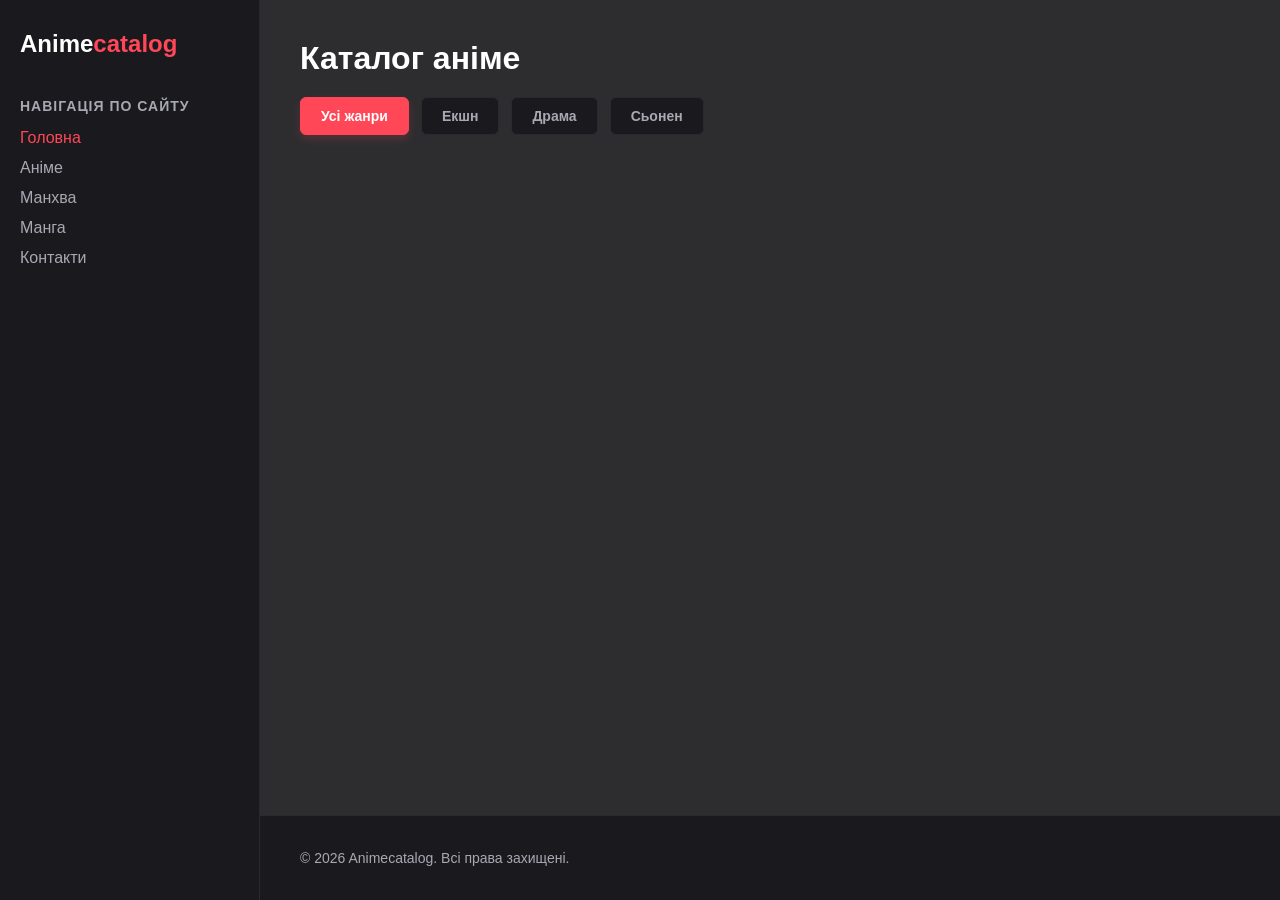
==== html/index.html @ 2b18cd07 "исправленны ошибки в коде" ====
<html lang="uk">
<head>
    <meta charset="UTF-8">
    <meta name="viewport" content="width=device-width, initial-scale=1.0">
    <title>Головна сторінка</title>
    <link rel="stylesheet" href="/style/styles.css">
</head>
<body>

    <div class="wrapper">
        
        <!--  Шапка и Навигация -->
        <header class="sidebar">
            <div class="logo">Anime<span>catalog</span></div>

            <nav class="main-nav">
                <h3 class="nav-title">Навігація по сайту</h3>
                <ul class="nav-list">
                    <li><a href="#" class="active">Головна</a></li>
                    <li><a href="#">Аніме</a></li>
                    <li><a href="#">Манхва</a></li>
                    <li><a href="#">Манга</a></li>
                    <li><a href="#">Контакти</a></li>
                </ul>
            </nav>
        </header>

        <!-- Основной контент -->
        <div class="main-wrapper">
            <main class="main-content">
                <h1 class="page-title">Каталог аніме</h1>
                
                <div class="filter-buttons">
                    <button class="btn-filter active" data-genre="all">Усі жанри</button>
                    <button class="btn-filter" data-genre="Екшн">Екшн</button>
                    <button class="btn-filter" data-genre="Драма">Драма</button>
                    <button class="btn-filter" data-genre="Сьонен">Сьонен</button>
                </div>
                
                <div id="anime-grid" class="anime-grid">
                
                </div>
            </main>

            <!-- Подвал  -->
            <footer class="site-footer">
                <p>&copy; 2026 Animecatalog. Всі права захищені.</p>
            </footer>
        </div>

    </div>

    <script src="/java_s/main.js"></script>
</body>
</html>
---- style/styles.css ----
/* Общие стили для темной темы */
body {
    background-color: #212124;
    color: #ffffff;
    font-family: Arial, sans-serif;
    margin: 0;
    padding: 0;
}

/* Главный контейнер-флекс */
.wrapper {
    display: flex;
    min-height: 100vh;
}

/* Левая панель меню (Sidebar) */
.sidebar {
    width: 260px;
    background-color: #1a1a1e;
    border-right: 1px solid #29292e;
    padding: 30px 20px;
    box-sizing: border-box;
}

.logo {
    font-size: 24px;
    font-weight: bold;
    color: #ffffff;
    margin-bottom: 40px;
}

.logo span {
    color: #ff4757;
}

.nav-title {
    font-size: 14px;
    color: #a8a8b3;
    text-transform: uppercase;
    letter-spacing: 1px;
    margin-bottom: 15px;
}

.nav-list {
    list-style: none;
    padding: 0;
    margin: 0;
}

.nav-list li {
    margin-bottom: 12px;
}

.nav-list a {
    color: #a8a8b3;
    text-decoration: none;
    font-size: 16px;
    display: block;
    transition: color 0.2s ease;
}

.nav-list a:hover, 
.nav-list a.active {
    color: #ff4757;
}

/*  (Контент + Футер) */
.main-wrapper {
    flex: 1;
    display: flex;
    flex-direction: column;
    background-color: #2d2d30;
}

.main-content {
    padding: 40px;
    flex: 1;
}

.page-title {
    font-size: 32px;
    margin-top: 0;
    margin-bottom: 20px;
}

/* --- стили --- */
.anime-grid {
    display: grid;
    grid-template-columns: repeat(auto-fill, minmax(280px, 1fr));
    gap: 30px;
}

.anime-card {
    background-color: #1a1a1e;
    border: 1px solid #29292e;
    border-radius: 8px;
    overflow: hidden;
    display: flex;
    flex-direction: column;
    height: 480px;
    transition: transform 0.3s ease, border-color 0.3s ease;
}

.anime-card:hover {
    transform: translateY(-5px);
    border-color: #ff4757;
}

.anime-description {
    font-size: 14px;
    color: #a8a8b3;
    display: -webkit-box;
    -webkit-line-clamp: 3;
    -webkit-box-orient: vertical;
    overflow: hidden;
    line-clamp: 3;
}

.btn-more {
    background-color: #29292e;
    color: #ffffff;
    text-align: center;
    padding: 10px;
    text-decoration: none;
    border-radius: 4px;
    font-weight: 600;
}

.filter-buttons {
    margin: 20px 0 30px 0;
    display: flex;
    gap: 12px;
    flex-wrap: wrap;
}

.btn-filter {
    background-color: #1a1a1e;
    color: #a8a8b3;
    border: 1px solid #29292e;
    padding: 10px 20px;
    border-radius: 6px;
    cursor: pointer;
    font-family: inherit;
    font-size: 14px;
    font-weight: 600;
    transition: background-color 0.3s ease;
}

.btn-filter:hover {
    border-color: #ff4757;
    color: #ffffff;
    background-color: #1f1f23;
}

.btn-filter.active {
    background-color: #ff4757;
    color: #ffffff;
    border-color: #ff4757;
    box-shadow: 0 4px 8px rgba(255, 71, 87, 0.2);
}

/*  подвал */
.site-footer {
    padding: 20px 40px;
    background-color: #1a1a1e;
    border-top: 1px solid #29292e;
    color: #a8a8b3;
    font-size: 14px;
}
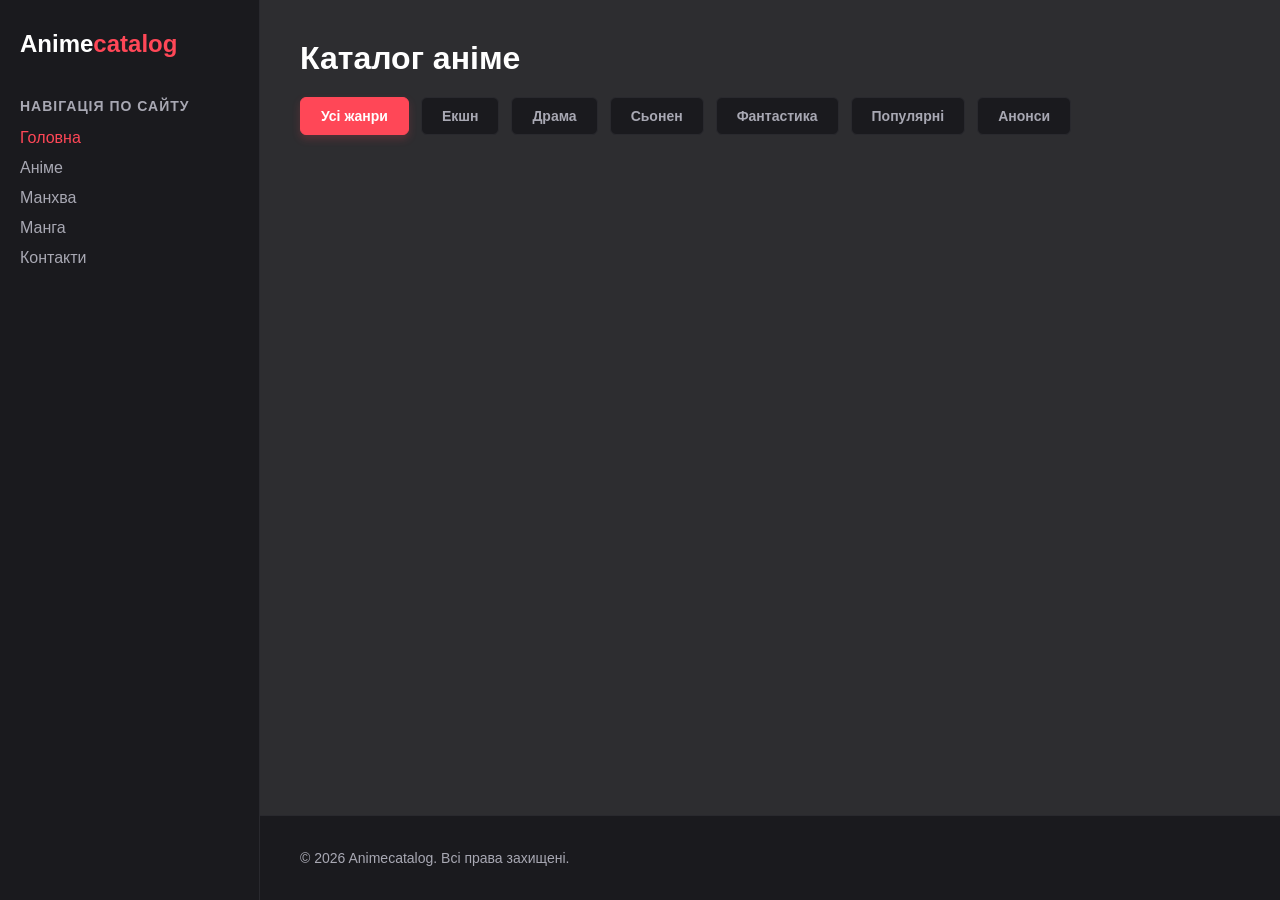
==== commit 53d24a0e: "добавил новые кнопки" ====
--- a/html/index.html
+++ b/html/index.html
@@ -35,6 +35,9 @@
                     <button class="btn-filter" data-genre="Екшн">Екшн</button>
                     <button class="btn-filter" data-genre="Драма">Драма</button>
                     <button class="btn-filter" data-genre="Сьонен">Сьонен</button>
+                    <button class="btn-filter" data-genre="Фантастика">Фантастика</button>
+                    <button class="btn-filter" data-genre="Популярні">Популярні</button>
+                    <button class="btn-filter" data-genre="Анонси">Анонси</button>
                 </div>
                 
                 <div id="anime-grid" class="anime-grid">
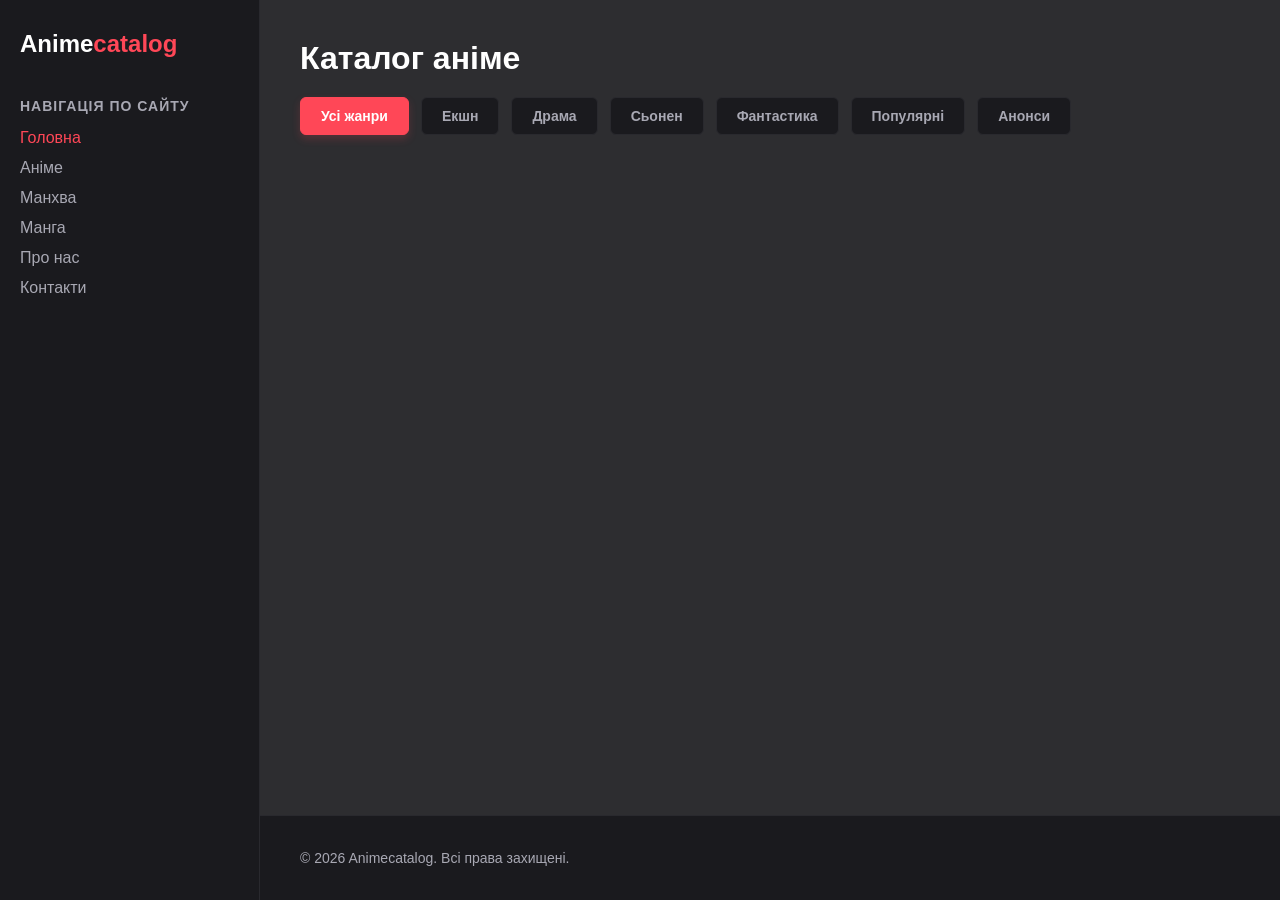
==== commit b2f05f02: "добавил про нас" ====
--- a/html/index.html
+++ b/html/index.html
@@ -20,6 +20,7 @@
                     <li><a href="#">Аніме</a></li>
                     <li><a href="#">Манхва</a></li>
                     <li><a href="#">Манга</a></li>
+                    <li><a href="#">Про нас</a></li>
                     <li><a href="#">Контакти</a></li>
                 </ul>
             </nav>
@@ -55,4 +56,5 @@
 
     <script src="/java_s/main.js"></script>
 </body>
-</html>+</html>
+<g
--- a/style/styles.css
+++ b/style/styles.css
@@ -167,3 +167,12 @@
     color: #a8a8b3;
     font-size: 14px;
 }
+.site-footer a {
+    color: #a8a8b3;
+    text-decoration: none;
+    transition: color 0.2s ease;
+}
+.site-footer a:hover {
+    color: #ff4757;
+}
+
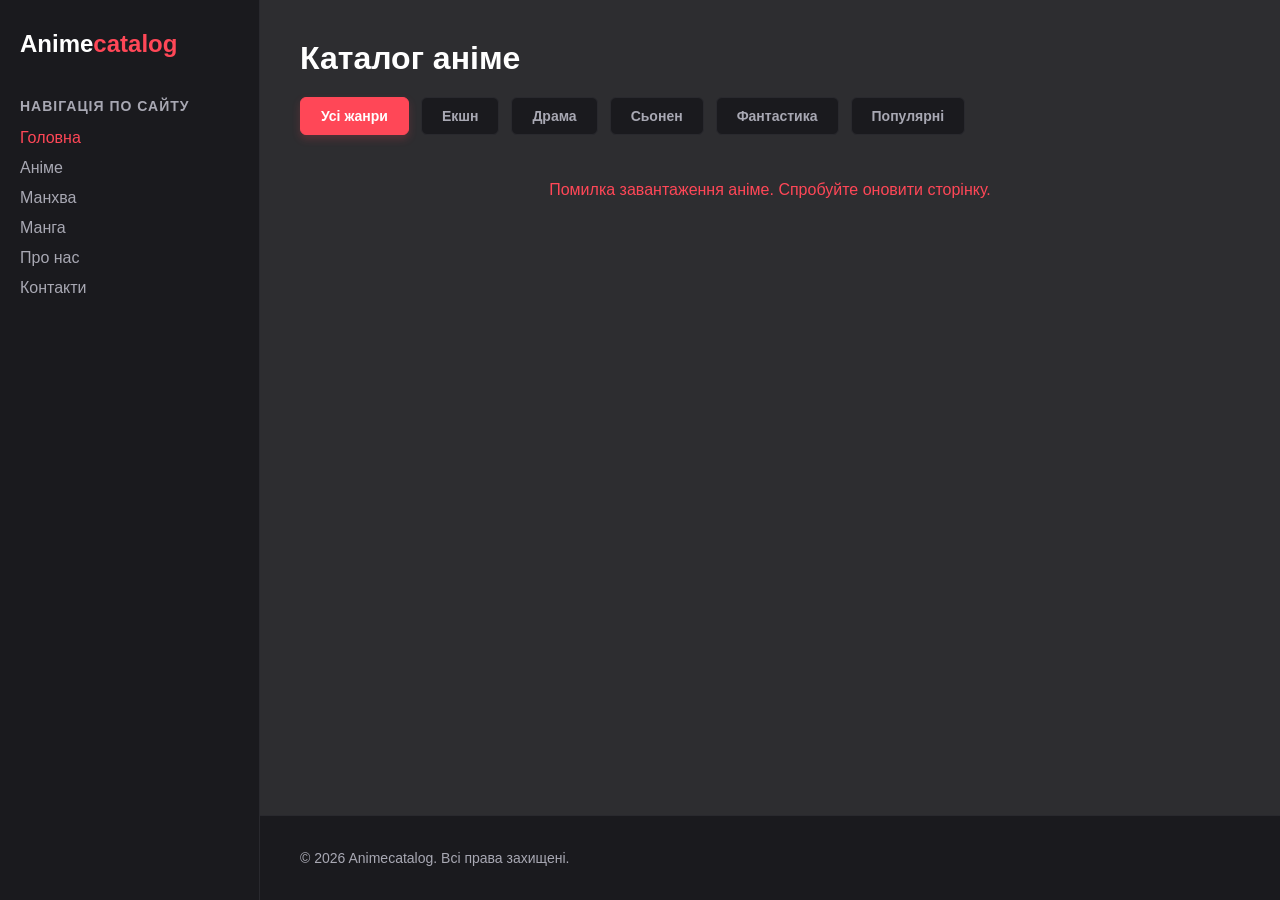
==== commit 341a6ed9: "Доробленна фільтрація." ====
--- a/html/index.html
+++ b/html/index.html
@@ -38,7 +38,6 @@
                     <button class="btn-filter" data-genre="Сьонен">Сьонен</button>
                     <button class="btn-filter" data-genre="Фантастика">Фантастика</button>
                     <button class="btn-filter" data-genre="Популярні">Популярні</button>
-                    <button class="btn-filter" data-genre="Анонси">Анонси</button>
                 </div>
                 
                 <div id="anime-grid" class="anime-grid">
@@ -56,5 +55,4 @@
 
     <script src="/java_s/main.js"></script>
 </body>
-</html>
-<g+</html>
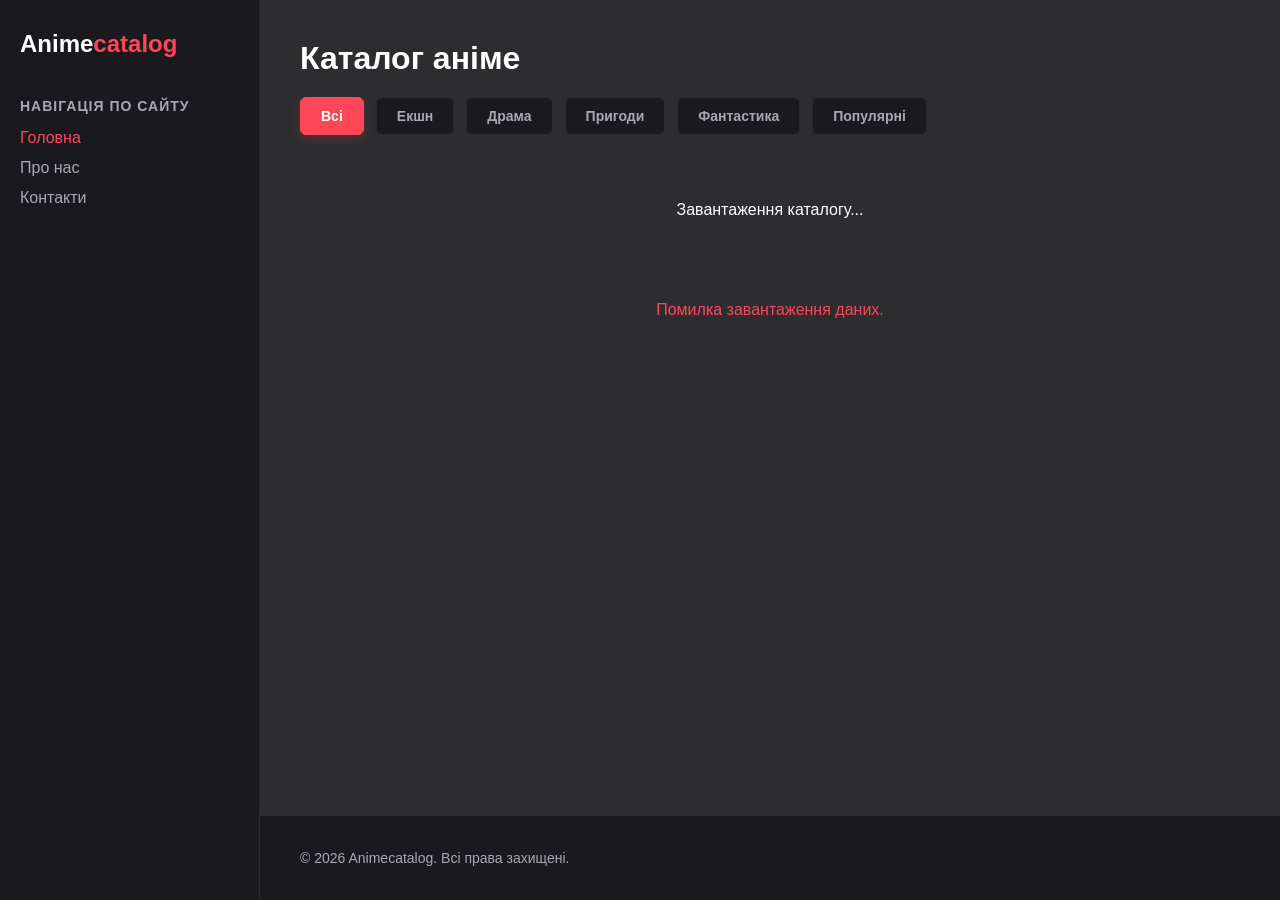
==== commit 57872de0: "працююче вікно для аніме" ====
--- a/html/index.html
+++ b/html/index.html
@@ -1,14 +1,17 @@
+<!DOCTYPE html>
 <html lang="uk">
+
 <head>
     <meta charset="UTF-8">
     <meta name="viewport" content="width=device-width, initial-scale=1.0">
     <title>Головна сторінка</title>
     <link rel="stylesheet" href="/style/styles.css">
 </head>
+
 <body>
 
     <div class="wrapper">
-        
+
         <!--  Шапка и Навигация -->
         <header class="sidebar">
             <div class="logo">Anime<span>catalog</span></div>
@@ -17,9 +20,6 @@
                 <h3 class="nav-title">Навігація по сайту</h3>
                 <ul class="nav-list">
                     <li><a href="#" class="active">Головна</a></li>
-                    <li><a href="#">Аніме</a></li>
-                    <li><a href="#">Манхва</a></li>
-                    <li><a href="#">Манга</a></li>
                     <li><a href="#">Про нас</a></li>
                     <li><a href="#">Контакти</a></li>
                 </ul>
@@ -30,18 +30,18 @@
         <div class="main-wrapper">
             <main class="main-content">
                 <h1 class="page-title">Каталог аніме</h1>
-                
+
                 <div class="filter-buttons">
-                    <button class="btn-filter active" data-genre="all">Усі жанри</button>
-                    <button class="btn-filter" data-genre="Екшн">Екшн</button>
-                    <button class="btn-filter" data-genre="Драма">Драма</button>
-                    <button class="btn-filter" data-genre="Сьонен">Сьонен</button>
-                    <button class="btn-filter" data-genre="Фантастика">Фантастика</button>
-                    <button class="btn-filter" data-genre="Популярні">Популярні</button>
+                    <button class="btn-filter active" data-genre="all">Всі</button>
+                    <button class="btn-filter" data-genre="1">Екшн</button>
+                    <button class="btn-filter" data-genre="8">Драма</button>
+                    <button class="btn-filter" data-genre="2">Пригоди</button>
+                    <button class="btn-filter" data-genre="10">Фантастика</button>
+                    <button class="btn-filter" data-genre="popular">Популярні</button>
                 </div>
-                
+
                 <div id="anime-grid" class="anime-grid">
-                
+
                 </div>
             </main>
 
@@ -53,6 +53,18 @@
 
     </div>
 
+    <!-- Тут починається блок для вспливаючого вікна (модалки) -->
+    <div id="anime-modal" class="modal">
+        <div class="modal-content">
+            <span class="close-btn">&times;</span>
+            <div id="modal-body">
+                <!-- Сюди JavaScript буде вставляти деталі про аніме -->
+            </div>
+        </div>
+    </div>
+    <!-- Кінець блоку для модалки -->
+
     <script src="/java_s/main.js"></script>
 </body>
+
 </html>
--- a/style/styles.css
+++ b/style/styles.css
@@ -176,3 +176,100 @@
     color: #ff4757;
 }
 
+/* Оформлюємо наше вспливаюче вікно */
+.modal {
+    display: none; /* Спочатку вікно сховане */
+    position: fixed;
+    z-index: 2000;
+    left: 0;
+    top: 0;
+    width: 100%;
+    height: 100%;
+    background-color: rgba(0, 0, 0, 0.85); /* Затемнення фону сторінки */
+    backdrop-filter: blur(5px); /* Ефект розмиття заднього фону */
+    overflow-y: auto;
+}
+
+/* Контентна частина вікна */
+.modal-content {
+    background-color: #1a1a1e;
+    margin: 50px auto;
+    padding: 0; /* Прибираємо внутрішні відступи, щоб картинка була на весь верх */
+    border: 1px solid #ff4757;
+    width: 90%;
+    max-width: 800px;
+    border-radius: 12px;
+    position: relative;
+    animation: fadeIn 0.3s ease; /* Додаємо плавну появу */
+    overflow: hidden; /* Щоб картинка не виходила за закруглені краї */
+}
+
+@keyframes fadeIn {
+    from { opacity: 0; transform: translateY(-20px); }
+    to { opacity: 1; transform: translateY(0); }
+}
+
+/* Кнопка закриття (хрестик) */
+.close-btn {
+    position: absolute;
+    top: 15px;
+    right: 20px;
+    font-size: 30px;
+    color: #a8a8b3;
+    cursor: pointer;
+}
+
+.close-btn:hover {
+    color: #ff4757;
+}
+
+/* Стиль для кнопки пошуку на Анілібрії */
+.btn-anilibria {
+    display: inline-block;
+    background-color: #ff4757;
+    color: #fff;
+    text-decoration: none;
+    padding: 12px 24px;
+    border-radius: 6px;
+    font-weight: bold;
+    margin-top: 20px;
+}
+
+/* --- Нові стилі для горизонтального банера --- */
+
+/* Контейнер для картинки зверху */
+.modal-banner {
+    position: relative;
+    width: 100%;
+    height: 350px; /* Ти можеш змінити висоту банера тут */
+}
+
+.modal-banner img {
+    width: 100%;
+    height: 100%;
+    object-fit: cover; /* Це важливо: картинка заповнить весь блок не деформуючись */
+    display: block;
+}
+
+/* Затемнення картинки знизу та розміщення заголовка */
+.modal-banner-overlay {
+    position: absolute;
+    bottom: 0;
+    left: 0;
+    width: 100%;
+    padding: 40px 30px 20px 30px;
+    background: linear-gradient(to top, rgba(26, 26, 30, 1), rgba(26, 26, 30, 0)); /* Плавне затемнення до чорного */
+    box-sizing: border-box;
+}
+
+.modal-banner-overlay h2 {
+    margin: 0;
+    font-size: 28px;
+    color: #fff;
+    text-shadow: 2px 2px 4px rgba(0, 0, 0, 0.5); /* Додаємо тінь тексту для кращої читаємості */
+}
+
+/* Блок з текстом під картинкою */
+.modal-info-content {
+    padding: 20px 30px 30px 30px; /* Повертаємо відступи для тексту */
+}
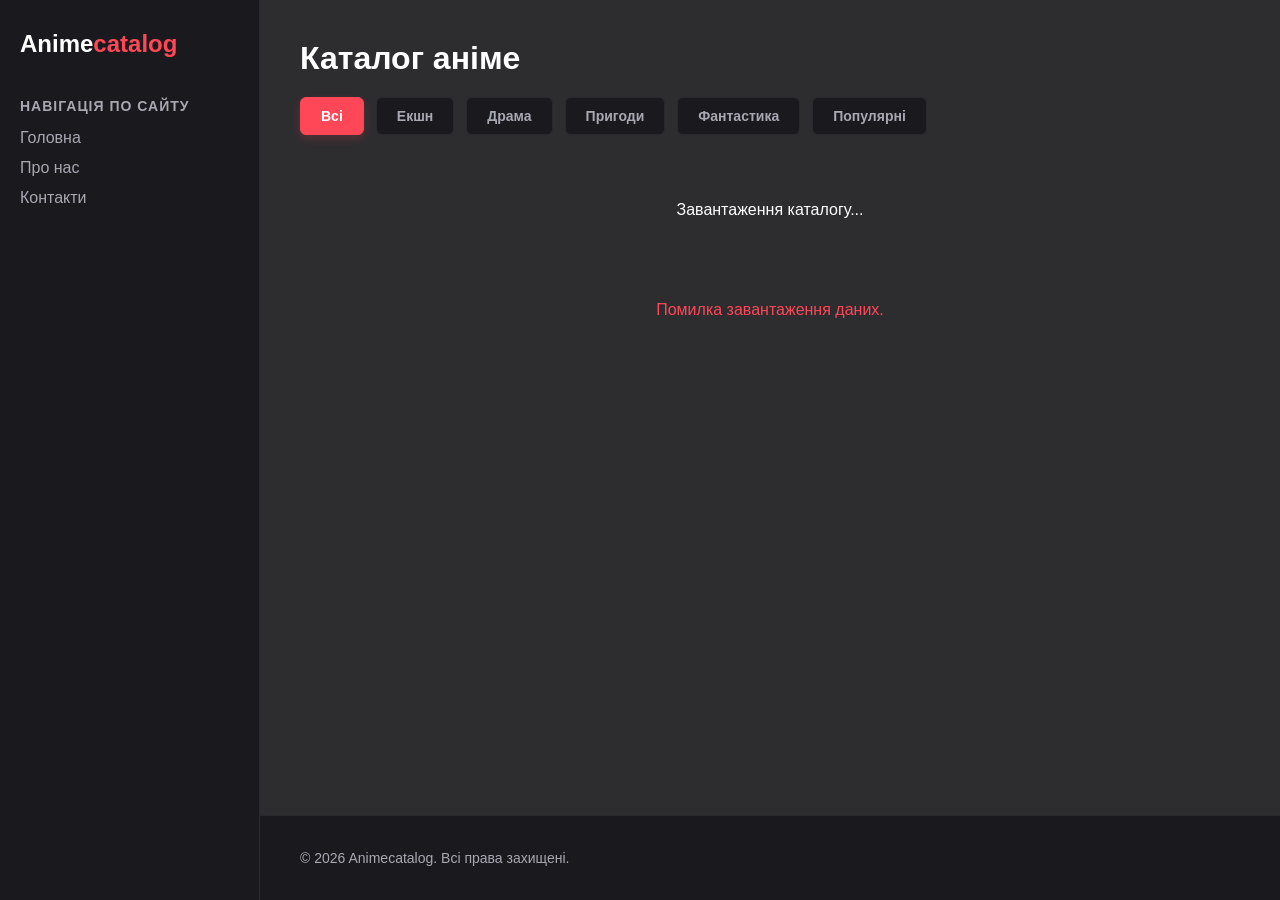
==== commit 8fab1a99: "Створенна сторінка про розробників сайту. Додані посилання для кнопок навігації." ====
--- a/html/index.html
+++ b/html/index.html
@@ -19,8 +19,8 @@
             <nav class="main-nav">
                 <h3 class="nav-title">Навігація по сайту</h3>
                 <ul class="nav-list">
-                    <li><a href="#" class="active">Головна</a></li>
-                    <li><a href="#">Про нас</a></li>
+                    <li><a href="/html/index.html">Головна</a></li>
+                    <li><a href="/html/pro_nas.html">Про нас</a></li>
                     <li><a href="#">Контакти</a></li>
                 </ul>
             </nav>
--- a/style/styles.css
+++ b/style/styles.css
@@ -273,3 +273,34 @@
 .modal-info-content {
     padding: 20px 30px 30px 30px; /* Повертаємо відступи для тексту */
 }
+
+.hero-section
+ {
+    margin: 0 auto;
+    border-radius: 32px;
+    padding: 40px;
+    max-width: 1200px;
+    min-height: 550px;
+    display: flex;
+    flex-direction: column;
+    justify-content: center;
+    background: #1a1a1e;
+}
+
+.title_pro_nas{
+    font-size: 50px;
+    font-weight: 600;
+    line-height: 145%;
+    max-width: 460px;
+}
+
+.logo_2 {
+    font-size: 40px;
+    font-weight: bold;
+    color: #ffffff;
+    margin-bottom: 40px;
+}
+
+.logo_2 span {
+    color: #ff4757;
+}
